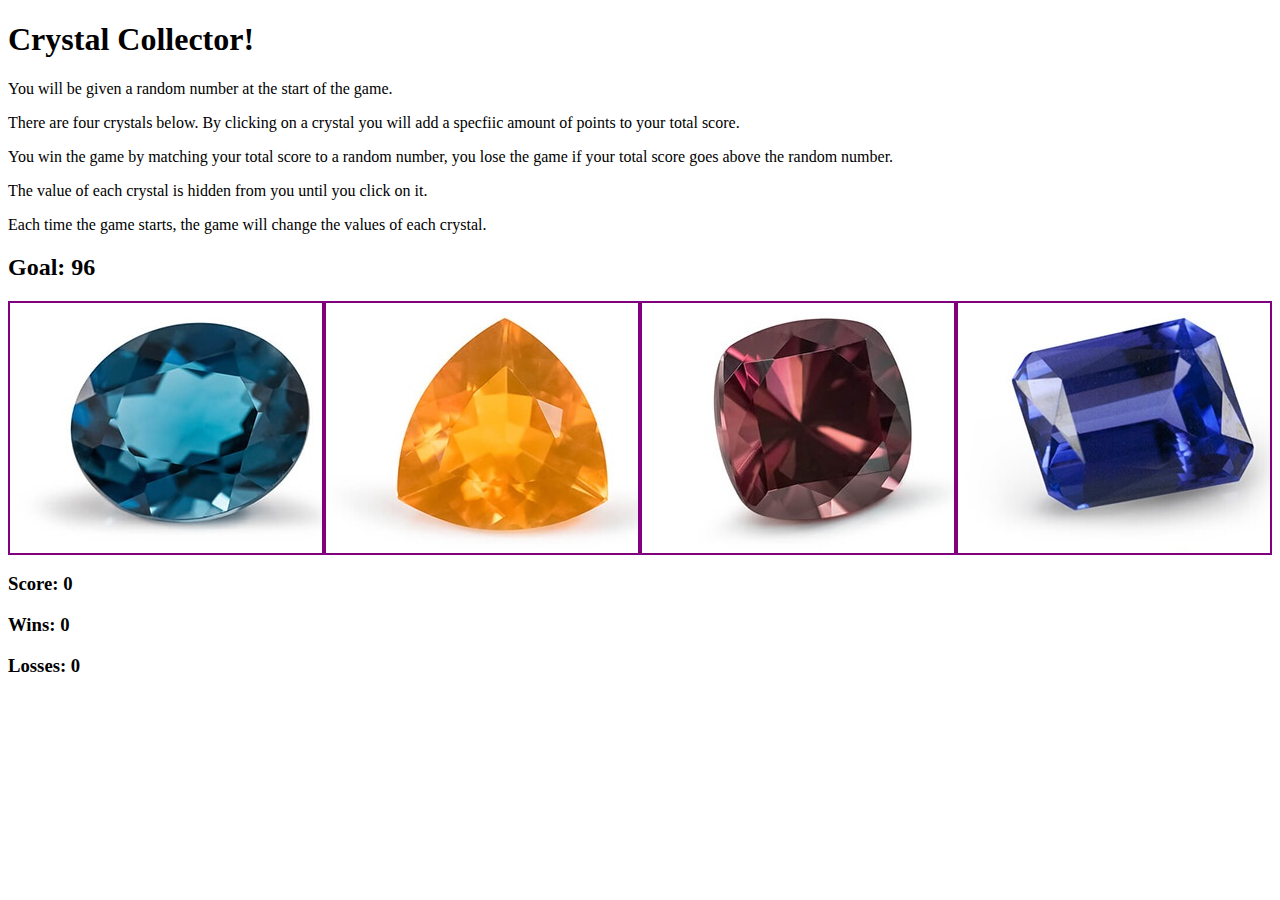
==== index.html @ 979644ea "initial game working" ====
<!doctype html>
<html lang="en-us">

    <head>
        <meta charset="UTF-8">
        <title>Crystal Collector</title>
        <script src="https://ajax.googleapis.com/ajax/libs/jquery/3.4.1/jquery.min.js"></script>
        <link rel="stylesheet" href="assets/css/style.css">
        <link rel="stylesheet" href="assets/css/reset.css">
    </head>

    <body>

        <h1>Crystal Collector!</h1>

        <p>You will be given a random number at the start of the game.</p>

        <p>There are four crystals below. By clicking on a crystal you will add a specfiic amount of points to your total score.</p>

        <p>You win the game by matching your total score to a random number, you lose the game if your total score goes above the random number.</p>

        <p>The value of each crystal is hidden from you until you click on it.</p>

        <p>Each time the game starts, the game will change the values of each crystal.</p>

        <h2 id="randomGoal"></h2>

        <div class="boxes"></div>
        
        <h3 id="score"></h3>

        <h3 id="winLossStatus"></h3>

        <h3 id="wins"></h3>

        <h3 id="losses"></h3>

        <script src="assets/javascript/game.js"></script>
    </body>
</html>
---- assets/css/style.css ----
.crystalCollector {
    border: 2px solid purple;
    height: 250px;
    width: 250px;
}

.boxes {
    display: flex;
    justify-content: space-around;
}
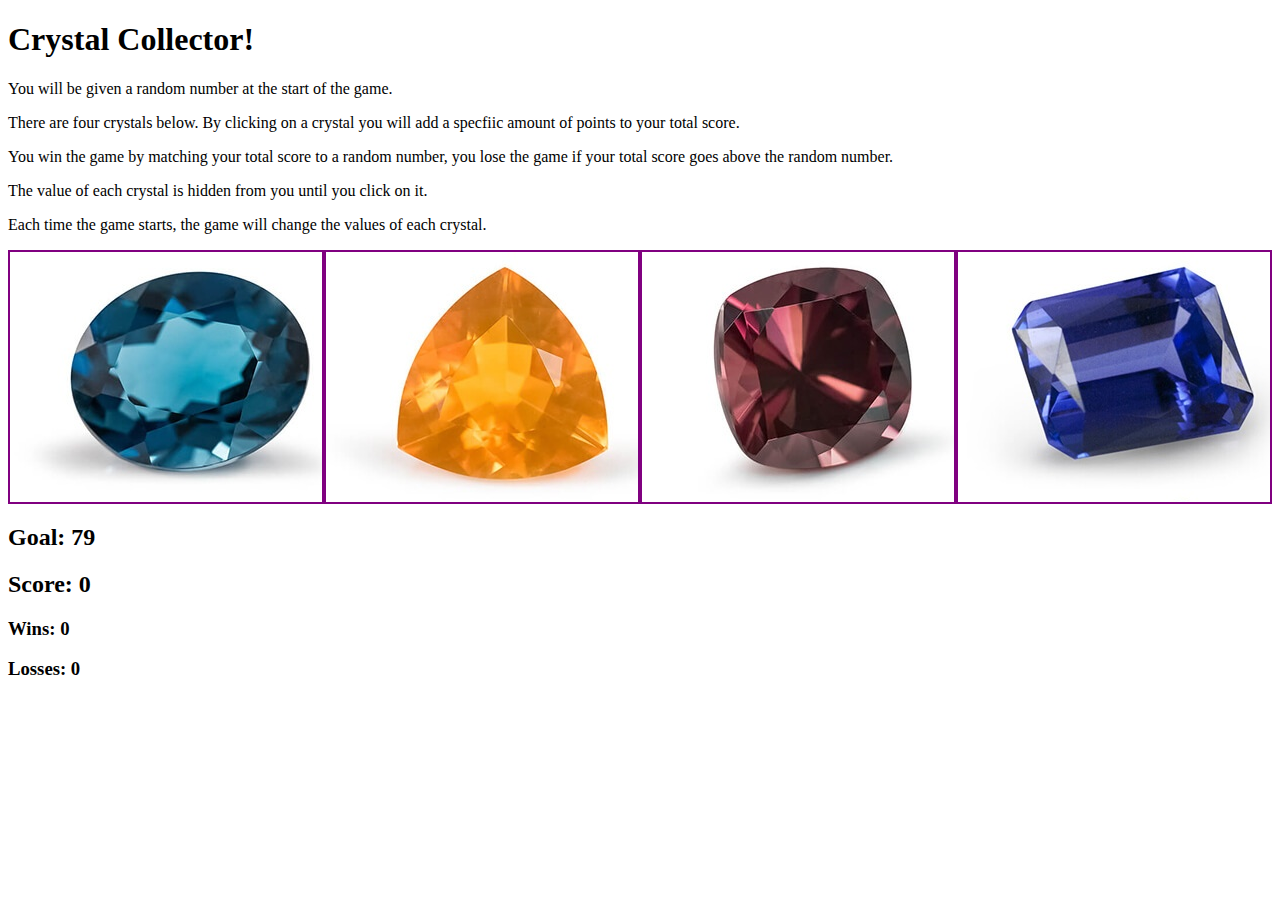
==== commit 76e3ac72: "changed arrangement of HTML elements" ====
--- a/index.html
+++ b/index.html
@@ -23,11 +23,11 @@
 
         <p>Each time the game starts, the game will change the values of each crystal.</p>
 
-        <h2 id="randomGoal"></h2>
-
         <div class="boxes"></div>
         
-        <h3 id="score"></h3>
+        <h2 id="randomGoal"></h2>
+        
+        <h2 id="score"></h2>
 
         <h3 id="winLossStatus"></h3>
 
